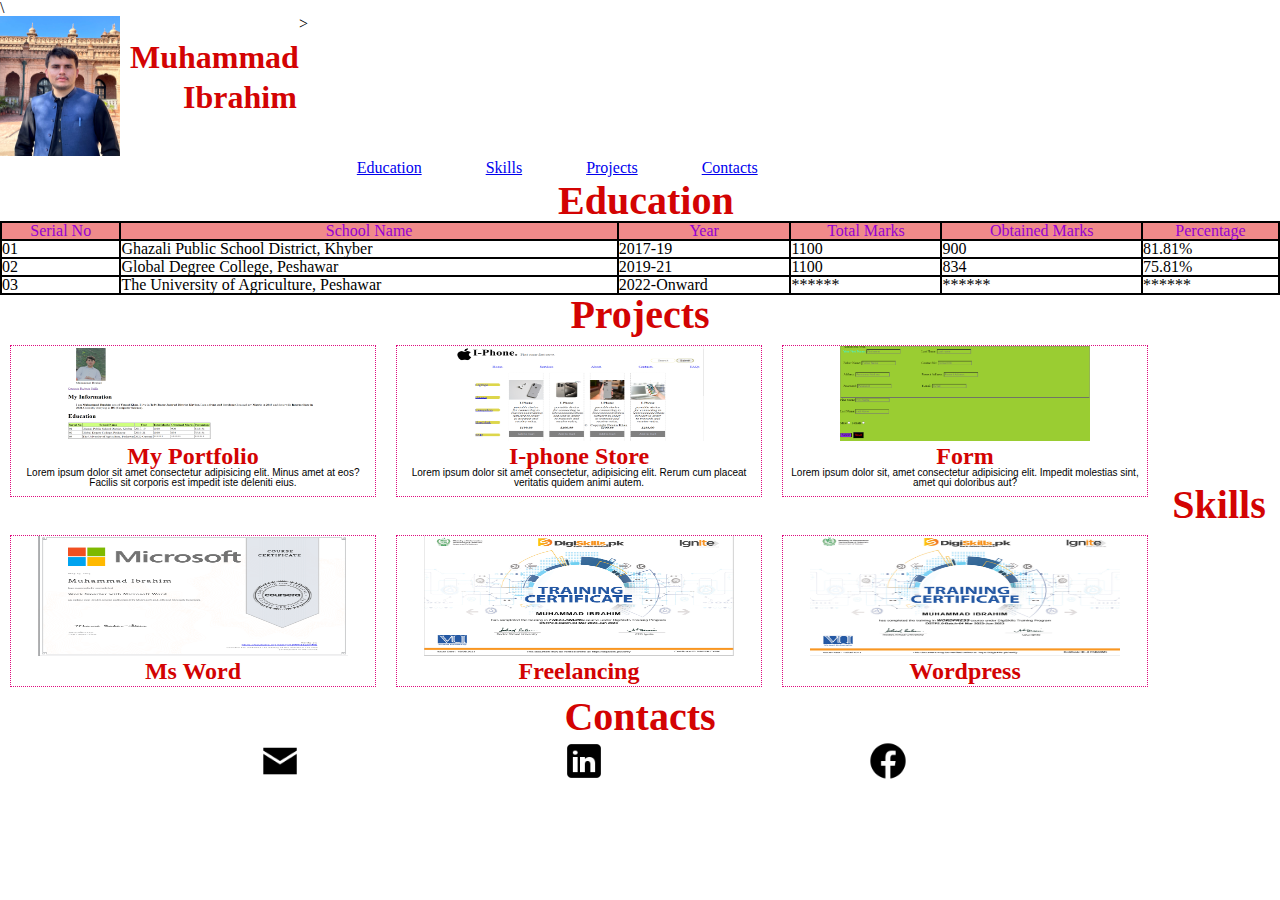
==== My-Portfolio/index.html @ 3aec0259 "first commit" ====
<!DOCTYPE html>
<html lang="en">
<head>
    <meta charset="UTF-8">
    <meta name="viewport" content="width=device-width, initial-scale=1.0">
    <title>My Portfolio</title>
    <link rel="stylesheet" href="./reset.css" type="text/css">
    <link rel="stylesheet" href="./style.css">

</head>
<body>
    <div id="container">\
       <header>
             <div id="logo">
                <img src="./images/WhatsApp Image 2024-02-21 at 16.24.54_bc9abcec.jpg" alt="My Profile Picture" >
                <span id="name"> Muhammad </span>
                <span id="name1">Ibrahim</span>
                
            </div>
            >
       </header>
        <div id="n">
            <nav >
                <ul>
                    <li><a href="./Education.html" >Education</a></li>
                    <li><a href="./skills.html" >Skills</a></li>
                    <li><a href="./projects.html" >Projects</a></li>
                    <li><a href="./contacts.html" >Contacts</a></li>
                </ul>
            </nav>
        </div>
        <div id="edu">
            <h1>Education</h1>
                <table>
                    <thead>
                        <tr>
                            <th >Serial No</th>
                            <th>School Name</th>
                            <th>Year</th>
                            <th>Total Marks</th>
                            <th>Obtained Marks</th>
                            <th>Percentage</th>
                        </tr>
                    </thead>
                    <tbody>
                            <tr>
                                <td>01</td>
                                <td>Ghazali Public School District, Khyber</td>
                                <td>2017-19</td>
                                <td>1100</td>
                                <td>900</td>
                                <td>81.81%</td>
                            </tr>
                            <tr>
                                <td>02</td>
                                <td>Global Degree College, Peshawar</td>
                                <td>2019-21</td>
                                <td>1100</td>
                                            <td>834</td>
                                <td>75.81%</td>
                            </tr>
                            <tr>
                                <td>03</td>
                                <td>The University of Agriculture, Peshawar</td>
                                <td>2022-Onward</td>
                                <td>******</td>
                                <td>******</td>
                                <td>******</td>
                            </tr>
                    </tbody>
                </table>
        </div>
        <div id="pro">    
            <h1>Projects</h1>
                <div id="projects">
                    <div class="card">
                        <img src="./images/port.png" alt="ye mera pportfolio hai" width="150" length="150">
                        <h4>My Portfolio</h4>
                            <p>Lorem ipsum dolor sit amet consectetur adipisicing elit. Minus amet at eos? Facilis sit corporis est impedit iste deleniti eius.</p>
                    </div>
                    <div class="card">
                        <img src="./images/Project.png" alt="" >
                        <h4>I-phone Store</h4>
                            <p>Lorem ipsum dolor sit amet consectetur, adipisicing elit. Rerum cum placeat veritatis quidem animi autem. </p>
                    </div>
                    <div class="card">
                        <img src="./images/project-2.png" alt="" >
                        <h4>Form</h4>
                            <p>Lorem ipsum dolor sit, amet consectetur adipisicing elit. Impedit molestias sint, amet qui doloribus aut?</p>
                    </div>
                </div>
        </div>
        <h1 id="as">Skills</h1>
        <div id="skill">
            <div class="card">
                <img src="./images/word.png" alt="">
                <h3>Ms Word</h3>
            </div>
            <div class="card">
                <img src="./images/freelancing.png" alt="">
                <h3>Freelancing</h3>
            </div>
            <div class="card">
                <img src="./images/wordpress.png" alt="">
                <h3>Wordpress</h3>
            </div>
        </div>
       <!--  <div id="skil">
            <h1>Skills</h1>
                <ol>
                        <li>MS office</li>
                    <ul>
                        <li>Word</li>
                        <img src="./images/word.png" alt="ye word certificate hai" width="150" length="150">
                        <li>Excel</li>
                        <img src="./images/download.jpg" alt="" width="150">
                        <li>Power Point</li>
                        <img src="./images/powerpoint.jpg" alt="" width="150">
                    </ul>
                        <li>Wordpress</li>
                        <img src="./images/wordpress.png" alt="ye wordpress certificate hai" width="150" length="150">
            
                        <li>Freelancing</li>
                    <img src="./images/freelancing.png" alt="ye Freelancing  certificate hai" width="150" length="150">
            
                </ol>
        </div>-->
        <!--<div id="cont">
                <h1>Contacts</h1>
                    <H5>Phone and Whatsapp Number</H5>
                    <img src="./images/whatsappIcon.png" alt="ye whatsapp icon hai" width="50" length="50">
                    <address>03099458152</address><br>

                    <h5>My E-Mial</h5>
                    <img src="./images/gmail.png" alt="ye g-mail icon hai" width="50" length="50">
                    <a href="mailto:ibrahimaupian09@gmail.com">G-Mail</a>

                <h3>My Linked-in Profile</h3>
                    <img src="./images/linkedin.jpg" alt="ye linked logo hai" width="50" length="50"> <br>
                    <a href="https://www.linkedin.com/feed" target="_blank">My linkedin profile</a> 
        </div>-->   
        <div id="c">
            <h1>Contacts</h1>
        </div> 
        <footer>
            <nav>
                <ul>
                    <div id="card">
                       <li> <a href="mailto:ibrahimaupian09@gmail.com" ><img src="./images/email.png" alt=""></a></li>
                        
                    
                        <li><a href="https://www.linkedin.com/feed" target="_blank"><img src="./images/linkedinn.png" alt=""></a></li>
                        
                    
                        <li><a href="https://www.facebook.com/profile.php?id=100084670868250&mibextid=ZbWKwL" target="_blank"><img src="./images/facebookk.png" alt=""></a></li>
                    </div>
                </ul>
        </nav>
        </footer>    
    </div>
</body>
</html>
---- My-Portfolio/style.css ----
div#container{
    padding: 0%;
    margin: 0;
}
header{
    width: 30%;
    height: 140px;
    
}
header img{
    width: 120px;
    height: 140px;
    clear: left;
    float:left ;
}
header span#name{
    font-weight: bold;
    float: left;
    color: rgb(211, 3, 3);
    font-size: 2.0em;
    padding-top: 25px;
    padding-left: 10px;
}
header span#name1{
    color: rgb(211, 3, 3);
    font-weight: bold;
    font-size: 2.0em;
    clear: both;
    float: left;
    padding-left: 183px;
    top: -75px;
    position: relative;
}
div#n{
    height: 25px;
}
nav ul{
    list-style-type: none;
    padding-top: 4px;
}
nav ul li{
    display: inline-block;
    padding-left: 60px;
    cursor: pointer;
}
div#edu{
}
div#edu h1{
    font-size: 2.5em;
    font-weight: bold;
    text-align: center;
    color: rgb(211, 3, 3);
    padding-right: 285px ;
}
table{
    border: 2px solid black;
    width:100%;
}
thead,th{
    color: darkviolet;
    border: 2px solid black;
    background-color:rgb(240, 138, 138)
}
tbody,td{
    border: 2px solid black;
}
div#pro h1{
    font-size: 2.5em;
    font-weight: bolder;
    text-align: center;
    color: rgb(211, 3, 3);
}
div#projects{
    width: 100%;
    height: 150px;
    text-align: center;
}
div.card{
    width: 364px;
    height: 150px;
    float: left;
    margin: 10px;
    border: 0.5px dotted rgb(222, 12, 127);
}
div.card:hover{
    box-shadow: rgb(236, 127, 187) ;
    cursor: pointer;
}
div.card h4{
    font-weight: bold;
    color: rgb(211, 3, 3);
    font-weight: bolder;
    font-size: 1.5em;
}
div.card img{
    
    width: 250px;
    height: 95px;
}
div.card p{
    font-family: Verdana, Geneva, Tahoma, sans-serif;
    font-size: x-small;
}
div#skill{
    width: 100%;
    height: 150px;
    text-align: center;

}
/*div#skil h1{
    font-size: 2.5em;
    font-weight: bolder;
    border: 2px solid black;
    text-align: center;
}
*/
h1#as{
    font-size: 2.5em;
    font-weight: bolder;
    text-align: center;
    color: rgb(211, 3, 3);
}
div#card{
    width: 295.5px;
    height:150px;
}
div#skill div.card img{
    width: 310px;
    height: 120px;
}
div#skill div.card h3{
    font-weight: bolder;
    font-size: 1.5em;
    color: rgb(211, 3, 3);
}
footer h1{
    font-size: 2.5em;
    font-weight: bolder;
    text-align: center;
}
footer{
    width:100%;
    height: 50px;

}
footer div#card{
    width: 100%;
    height: 50px;
    clear: both;
    float: left;
}
footer nav ul div#card li a img{
    width: 40px;
    height: 40px;
    padding-left:200px;
}
div#c h1{
    font-weight: bold;
    font-size: 2.5em;
    text-align: center;
    color: rgb(211, 3, 3);
}
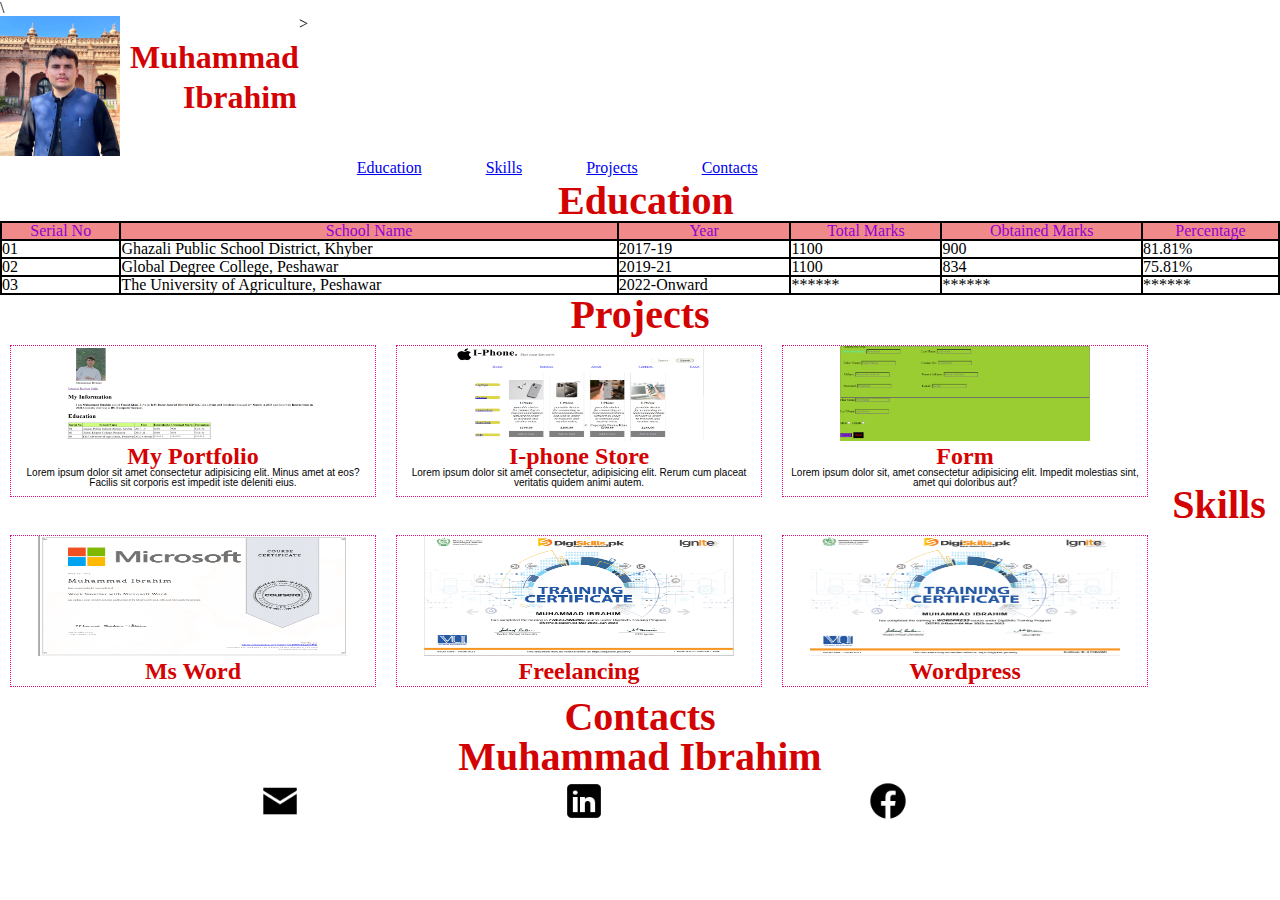
==== commit 93ea4e33: "add h1" ====
--- a/My-Portfolio/index.html
+++ b/My-Portfolio/index.html
@@ -141,6 +141,7 @@
         </div>-->   
         <div id="c">
             <h1>Contacts</h1>
+            <h1>Muhammad Ibrahim</h1>  
         </div> 
         <footer>
             <nav>
@@ -156,7 +157,8 @@
                     </div>
                 </ul>
         </nav>
-        </footer>    
+        </footer> 
+         
     </div>
 </body>
 </html>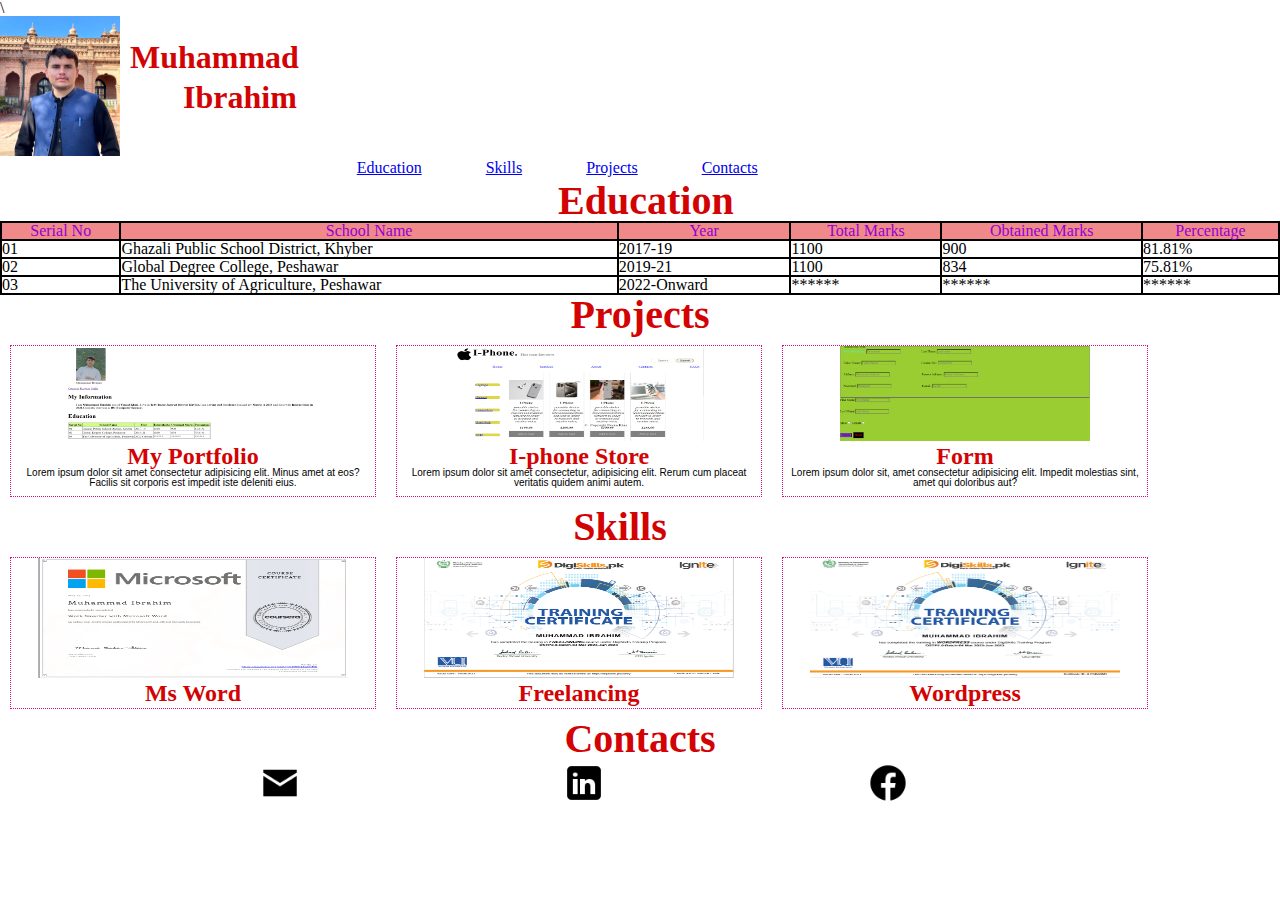
==== commit 92e549d7: "add picture and fix some issues and make folder for the pictures" ====
--- a/My-Portfolio/index.html
+++ b/My-Portfolio/index.html
@@ -12,15 +12,14 @@
     <div id="container">\
        <header>
              <div id="logo">
-                <img src="./images/WhatsApp Image 2024-02-21 at 16.24.54_bc9abcec.jpg" alt="My Profile Picture" >
+                <img src="./images/Profile/WhatsApp Image 2024-02-21 at 16.24.54_bc9abcec.jpg" alt="My Profile Picture" >
                 <span id="name"> Muhammad </span>
                 <span id="name1">Ibrahim</span>
                 
             </div>
-            >
        </header>
         <div id="n">
-            <nav >
+            <nav>
                 <ul>
                     <li><a href="./Education.html" >Education</a></li>
                     <li><a href="./skills.html" >Skills</a></li>
@@ -74,17 +73,17 @@
             <h1>Projects</h1>
                 <div id="projects">
                     <div class="card">
-                        <img src="./images/port.png" alt="ye mera pportfolio hai" width="150" length="150">
+                        <img src="./images/Projects/port.png" alt="ye mera pportfolio hai" width="150" length="150">
                         <h4>My Portfolio</h4>
                             <p>Lorem ipsum dolor sit amet consectetur adipisicing elit. Minus amet at eos? Facilis sit corporis est impedit iste deleniti eius.</p>
                     </div>
                     <div class="card">
-                        <img src="./images/Project.png" alt="" >
+                        <img src="./images/Projects/Project.png" alt="" >
                         <h4>I-phone Store</h4>
                             <p>Lorem ipsum dolor sit amet consectetur, adipisicing elit. Rerum cum placeat veritatis quidem animi autem. </p>
                     </div>
                     <div class="card">
-                        <img src="./images/project-2.png" alt="" >
+                        <img src="./images/Projects/project-2.png" alt="" >
                         <h4>Form</h4>
                             <p>Lorem ipsum dolor sit, amet consectetur adipisicing elit. Impedit molestias sint, amet qui doloribus aut?</p>
                     </div>
@@ -93,15 +92,15 @@
         <h1 id="as">Skills</h1>
         <div id="skill">
             <div class="card">
-                <img src="./images/word.png" alt="">
+                <img src="./images/Skills/word.png" alt="">
                 <h3>Ms Word</h3>
             </div>
             <div class="card">
-                <img src="./images/freelancing.png" alt="">
+                <img src="./images/Skills/freelancing.png" alt="">
                 <h3>Freelancing</h3>
             </div>
             <div class="card">
-                <img src="./images/wordpress.png" alt="">
+                <img src="./images/Skills/wordpress.png" alt="">
                 <h3>Wordpress</h3>
             </div>
         </div>
@@ -140,20 +139,19 @@
                     <a href="https://www.linkedin.com/feed" target="_blank">My linkedin profile</a> 
         </div>-->   
         <div id="c">
-            <h1>Contacts</h1>
-            <h1>Muhammad Ibrahim</h1>  
+            <h1>Contacts</h1> 
         </div> 
         <footer>
             <nav>
                 <ul>
                     <div id="card">
-                       <li> <a href="mailto:ibrahimaupian09@gmail.com" ><img src="./images/email.png" alt=""></a></li>
+                       <li> <a href="mailto:ibrahimaupian09@gmail.com" ><img src="./images/Contacts/email.png" alt=""></a></li>
                         
                     
-                        <li><a href="https://www.linkedin.com/feed" target="_blank"><img src="./images/linkedinn.png" alt=""></a></li>
+                        <li><a href="https://www.linkedin.com/feed" target="_blank"><img src="./images/Contacts/linkedinn.png" alt=""></a></li>
                         
                     
-                        <li><a href="https://www.facebook.com/profile.php?id=100084670868250&mibextid=ZbWKwL" target="_blank"><img src="./images/facebookk.png" alt=""></a></li>
+                        <li><a href="https://www.facebook.com/profile.php?id=100084670868250&mibextid=ZbWKwL" target="_blank"><img src="./images/Contacts/facebookk.png" alt=""></a></li>
                     </div>
                 </ul>
         </nav>
--- a/My-Portfolio/style.css
+++ b/My-Portfolio/style.css
@@ -118,6 +118,7 @@
     font-size: 2.5em;
     font-weight: bolder;
     text-align: center;
+    padding-right: 40px;
     color: rgb(211, 3, 3);
 }
 div#card{
